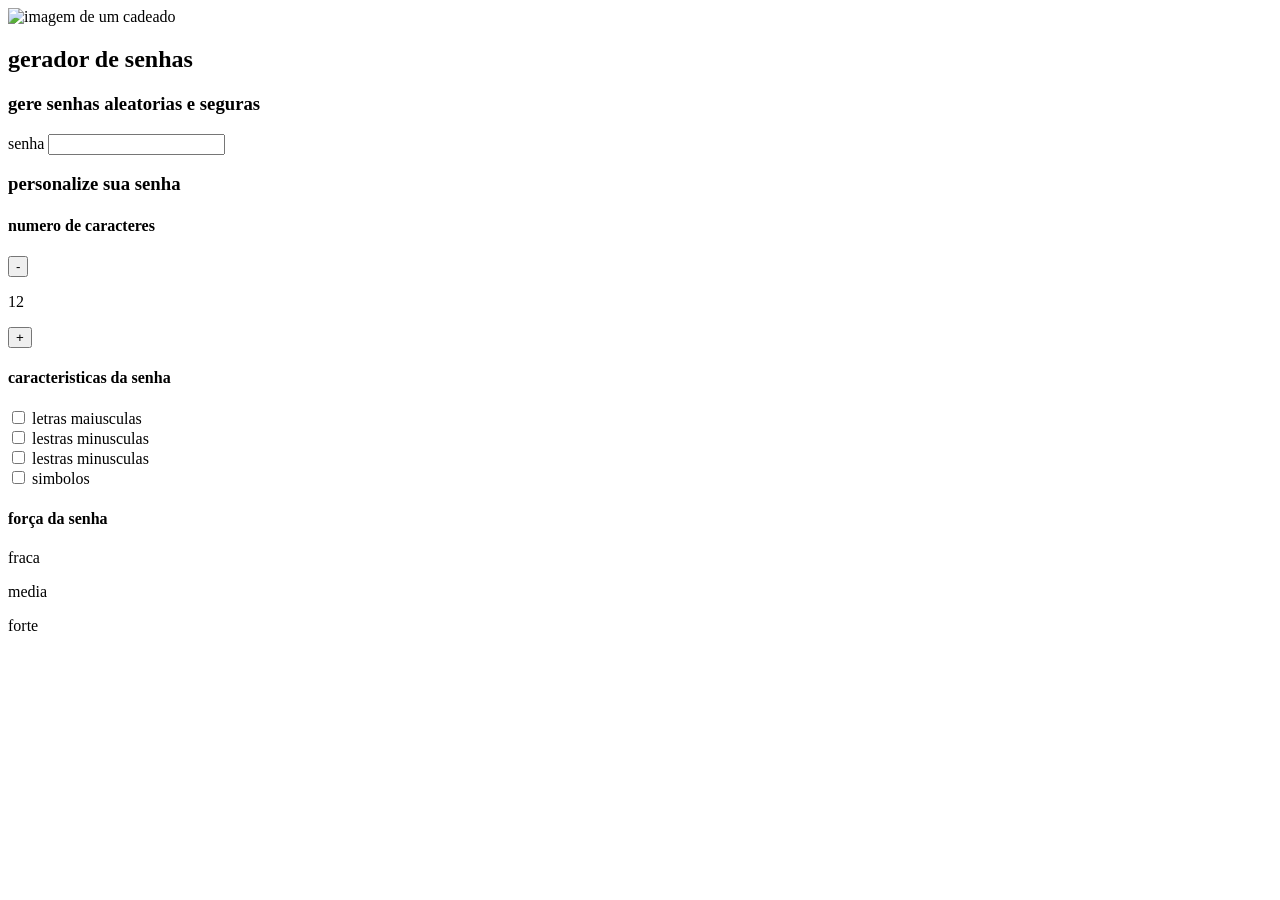
==== gerador-de-senhas--main/geradordesenhas/hindex.html @ 078875f1 "Add files via upload" ====
<!DOCTYPE html>
<html lang="pt-br">
<head>
    <meta charset="UTF-8">
    <meta name="viewport" content="width=device-width, initial-scale=1.0">
    <title>gerador de semhas</title>
</head>
<body>
    <section class="conteudo">
        <div class="conteudo-titulo">
            <img src="" alt="imagem de um cadeado">
            <h2 class="titulo-principal">gerador de senhas</h2>
            <h3 class="titulo-secundario">gere senhas aleatorias e seguras</h3>
        </div>
        <div class="conteudo-senha">
            <label for="senha">senha</label>
            <input name="senha" type="text" id="campo-senha">
        </div>
        <div class="parametro">
            <h3 class="parametro-titulo">personalize sua senha</h3>
            <div class="parametro-coluna__senha">
                <div class="parametro-senha">
                    <h4 class="parametro-senha__titulo">numero de caracteres</h4>
                    <div class="parametro-senha-botoes">
                        <button class="parametro-senha__botao">-</button>
                        <p class="parametro-senha__texto">12</p>
                        <button class="parametro-senha__botao">+</button>
                    </div>
                </div>
                <div class="parametro-senha">
                    <h4 class="parametro-senha__titulo">caracteristicas da senha</h4>
                    <div class="parametro-senha-checkbox">
                        <input name="maiusculo" type="checkbox" class="checkbox" cheked>
                        <label for="maiusculo">letras maiusculas</label>
                    </div>
                    <div class="parametro-senha-checkbox">
                        <input name="minusculo" type="checkbox" class="checkbox" cheked>
                        <label for="minusculo">lestras minusculas</label>
                    </div>
                     <div class="parametro-senha-checkbox">
                        <input name="simbolo" type="checkbox" class="checkbox" cheked>
                        <label for="numero">lestras minusculas</label>
                    </div>
                     <div class="parametro-senha-checkbox">
                        <input name="simbolo" type="checkbox" class="checkbox" cheked>
                        <label for="simbolo">simbolos</label>
                    </div>
                </div>
                <div class="parametro-senha">
                    <h4 class="parametro-senha__titulo">força da senha</h4>
                    <div class="barra"></div>
                    <div class="forca fraca"></div>
                    <div class="parametro-senha-texto"></div>
                    <p>fraca</p>
                    <p>media</p>
                    <p>forte</p>
                </div>
                <p class="entropia"></p>
            </div>
        </div>
    </section>
    <script src="main.js"></script>
</body>
</html>
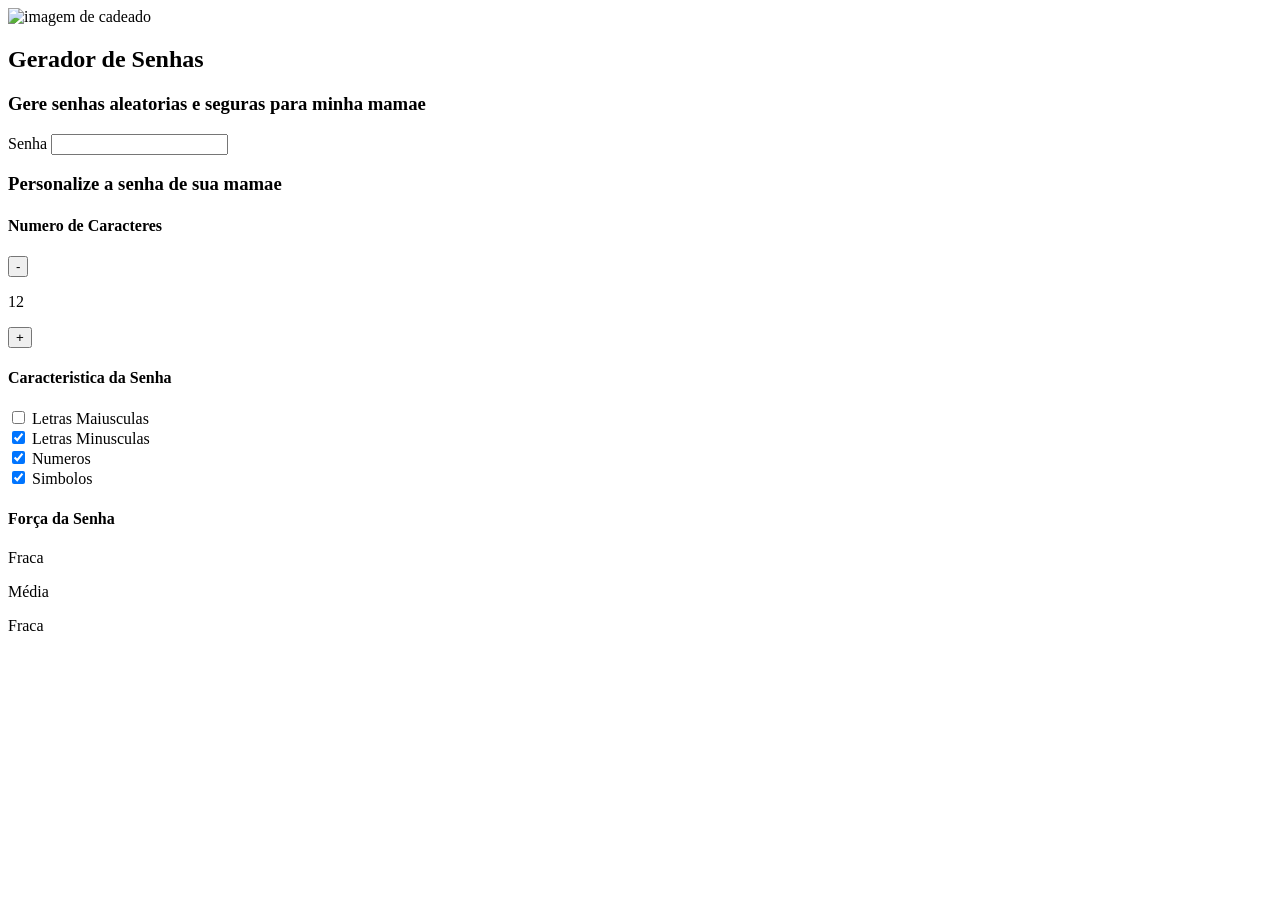
==== commit 3c92d464: "Refactor HTML for password generator interface Updated HTML structure and improved accessibility fea" ====
--- a/gerador-de-senhas--main/geradordesenhas/hindex.html
+++ b/gerador-de-senhas--main/geradordesenhas/hindex.html
@@ -2,63 +2,70 @@
 <html lang="pt-br">
 <head>
     <meta charset="UTF-8">
-    <meta name="viewport" content="width=device-width, initial-scale=1.0">
-    <title>gerador de semhas</title>
+    <meta http-equiv="X-UA-Compatible" content="IE=edge">
+    <meta name="viewport" content="width=
+    , initial-scale=1.0">
+    <title>Gerador de Senhas</title>
 </head>
 <body>
-    <section class="conteudo">
-        <div class="conteudo-titulo">
-            <img src="" alt="imagem de um cadeado">
-            <h2 class="titulo-principal">gerador de senhas</h2>
-            <h3 class="titulo-secundario">gere senhas aleatorias e seguras</h3>
+<section class="conteudo">
+    <div class="conteudo-title">
+        <img src="" alt="imagem de cadeado">
+        <h2 class="titulo-principal">Gerador de Senhas</h2>
+        <h3 class="titulo-secundario">Gere senhas aleatorias e seguras para minha mamae</h3>
+    </div>
+
+    <div class="conteudo-senha">
+        <label for="Senha">Senha</label>
+        <input name="Senha" type="text" id="campo-senha">
+    </div>
+    <div class="parametro">
+        <h3 class="parametro-title">Personalize a senha de sua mamae</h3>
+        <div class="parametro-coluna__senha">
+            <div class="parametro-senha">
+                <h4 class="parametro-senha__title">Numero de Caracteres</h4>
+                <div class="parametro-senha-botoes">
+                    <button class="parametro-senha__botao">-</button>
+                    <p class="parametro-senha__text">12</p>
+                    <button class="parametro-senha__botao">+</button>
+
+                </div>
+            </div>
+            <div class="parametro-senha">
+                <h4 class="parametro-senha__title">Caracteristica da Senha</h4>
+                <div class="parametro-senha__checkbox" class="checkbox">
+                    <input name="maiusculo" type="checkbox">
+                    <label for="maiusculo">Letras Maiusculas</label>
+                </div>
+                <div class="parametro-senha-checkox">
+                    <input name="minuculo" type="checkbox" class="checkbox" checked>
+                    <label for="minusculo">Letras Minusculas</label>
+                </div>
+                <div class="parametro-senha-checkox">
+                    <input name="numero" type="checkbox" class="checkbox" checked>
+                    <label for="numero">Numeros</label>
+            </div>
+            <div class="parametro-senha-checkox">
+                <input name="simbolo" type="checkbox" class="checkbox" checked>
+                <label for="simbolo">Simbolos</label>
         </div>
-        <div class="conteudo-senha">
-            <label for="senha">senha</label>
-            <input name="senha" type="text" id="campo-senha">
-        </div>
-        <div class="parametro">
-            <h3 class="parametro-titulo">personalize sua senha</h3>
-            <div class="parametro-coluna__senha">
-                <div class="parametro-senha">
-                    <h4 class="parametro-senha__titulo">numero de caracteres</h4>
-                    <div class="parametro-senha-botoes">
-                        <button class="parametro-senha__botao">-</button>
-                        <p class="parametro-senha__texto">12</p>
-                        <button class="parametro-senha__botao">+</button>
-                    </div>
-                </div>
-                <div class="parametro-senha">
-                    <h4 class="parametro-senha__titulo">caracteristicas da senha</h4>
-                    <div class="parametro-senha-checkbox">
-                        <input name="maiusculo" type="checkbox" class="checkbox" cheked>
-                        <label for="maiusculo">letras maiusculas</label>
-                    </div>
-                    <div class="parametro-senha-checkbox">
-                        <input name="minusculo" type="checkbox" class="checkbox" cheked>
-                        <label for="minusculo">lestras minusculas</label>
-                    </div>
-                     <div class="parametro-senha-checkbox">
-                        <input name="simbolo" type="checkbox" class="checkbox" cheked>
-                        <label for="numero">lestras minusculas</label>
-                    </div>
-                     <div class="parametro-senha-checkbox">
-                        <input name="simbolo" type="checkbox" class="checkbox" cheked>
-                        <label for="simbolo">simbolos</label>
-                    </div>
-                </div>
-                <div class="parametro-senha">
-                    <h4 class="parametro-senha__titulo">força da senha</h4>
-                    <div class="barra"></div>
-                    <div class="forca fraca"></div>
-                    <div class="parametro-senha-texto"></div>
-                    <p>fraca</p>
-                    <p>media</p>
-                    <p>forte</p>
-                </div>
-                <p class="entropia"></p>
-            </div>
-        </div>
-    </section>
-    <script src="main.js"></script>
+    </div>
+    <div class="parametro-senha"></div>
+    <h4 class="parametro-senha__titulo">Força da Senha</h4>
+    <div class="barra"></div>
+    <div class="forca fraca"></div>
+    <div class="parametro-senha-text">
+    <p>Fraca</p>
+<p> Média</p>
+<p>Fraca</p>
+</div>
+<p class="entropia"></p>
+
+</div>
+</div>
+</div>
+
+</section>
+<script class="main.js"></script>
 </body>
-</html>+</html>
